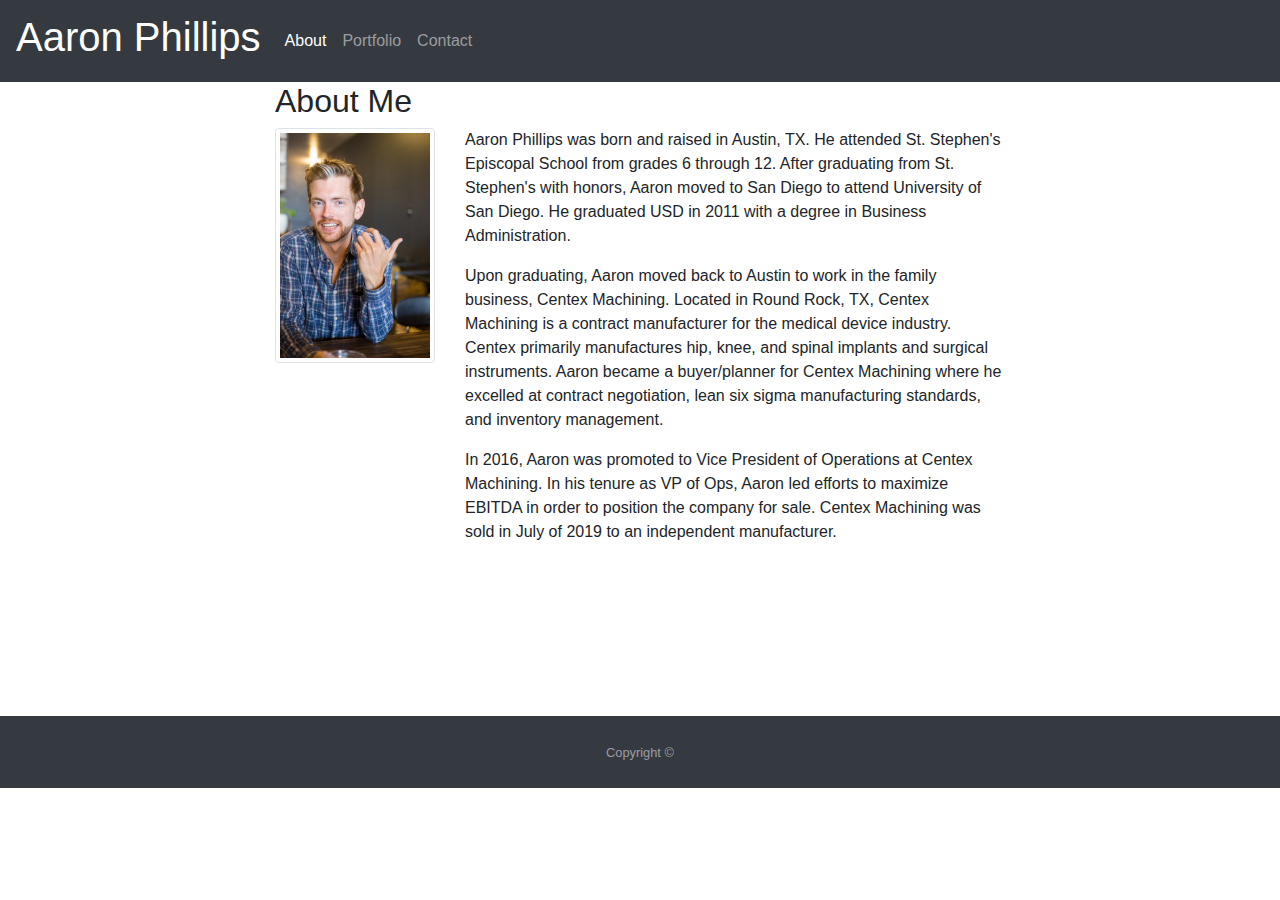
==== index.html @ fed6f370 "bootstrap index, portfolio, and contact form" ====
<!DOCTYPE html>
<html lang="en">
<head>
    <meta charset="UTF-8">
    <meta name="viewport" content="width=device-width, initial-scale=1.0">
    <meta http-equiv="X-UA-Compatible" content="ie=edge">
    <title>Bootstrap Portfolio</title>
    <script src="https://code.jquery.com/jquery-3.3.1.slim.min.js" integrity="sha384-q8i/X+965DzO0rT7abK41JStQIAqVgRVzpbzo5smXKp4YfRvH+8abtTE1Pi6jizo" crossorigin="anonymous"></script>
    <script src="https://cdnjs.cloudflare.com/ajax/libs/popper.js/1.14.7/umd/popper.min.js" integrity="sha384-UO2eT0CpHqdSJQ6hJty5KVphtPhzWj9WO1clHTMGa3JDZwrnQq4sF86dIHNDz0W1" crossorigin="anonymous"></script>
    <link rel="stylesheet" href="https://stackpath.bootstrapcdn.com/bootstrap/4.3.1/css/bootstrap.min.css" integrity="sha384-ggOyR0iXCbMQv3Xipma34MD+dH/1fQ784/j6cY/iJTQUOhcWr7x9JvoRxT2MZw1T" crossorigin="anonymous">
    <script src="https://stackpath.bootstrapcdn.com/bootstrap/4.3.1/js/bootstrap.min.js" integrity="sha384-JjSmVgyd0p3pXB1rRibZUAYoIIy6OrQ6VrjIEaFf/nJGzIxFDsf4x0xIM+B07jRM" crossorigin="anonymous"></script>
</head>
<body>
        <nav class="navbar navbar-expand-lg navbar-dark bg-dark">
                <a class="navbar-brand" href="index.html"><h1>Aaron Phillips</h1></a>
                <button class="navbar-toggler" type="button" data-toggle="collapse" data-target="#navbarNav" aria-controls="navbarNav" aria-expanded="false" aria-label="Toggle navigation">
                  <span class="navbar-toggler-icon"></span>
                </button>
                <div class="collapse navbar-collapse" id="navbarNav">
                  <ul class="navbar-nav">
                    <li class="nav-item active">
                      <a class="nav-link" href="index.html">About <span class="sr-only">(current)</span></a>
                    </li>
                    <li class="nav-item">
                      <a class="nav-link" href="portfolio.html">Portfolio</a>
                    </li>
                    <li class="nav-item">
                      <a class="nav-link" href="contact.html">Contact</a>
                    </li>
                  </ul>
                </div>
        </nav>
            <section>
                    <div class="container">
                        <div class ="row">
                            <div class="col-lg-2">
                            </div>
                            <div class="col-lg-8">
                                
                                <h2>About Me</h2>
                         
                                <div class="row">
                                <div class="col-lg-3">
                                <img class="img img-thumbnail" img width="200" src="assets/images/AaronP-10.jpg" alt="Aaron Phillips Headshot">
                                </div>
                                <div class="col-lg-9">
                                <p>Aaron Phillips was born and raised in Austin, TX.  He attended St. Stephen's Episcopal School from grades 6 through 12.  After graduating from St. Stephen's with honors, Aaron moved to San Diego to attend University of San Diego.  He graduated USD in 2011 with a degree in Business Administration.</p>
                                <p>Upon graduating, Aaron moved back to Austin to work in the family business, Centex Machining.  Located in Round Rock, TX, Centex Machining is a contract manufacturer for the medical device industry.  Centex primarily manufactures hip, knee, and spinal implants and surgical instruments.  Aaron became a buyer/planner for Centex Machining where he excelled at contract negotiation, lean six sigma manufacturing standards, and inventory management.</p>
                                <p>In 2016, Aaron was promoted to Vice President of Operations at Centex Machining.  In his tenure as VP of Ops, Aaron led efforts to maximize EBITDA in order to position the company for sale.  Centex Machining was sold in July of 2019 to an independent manufacturer.</p>
                                </div>
                                </div>
                            </div>
                        </div>
                    </div>
                    
            </section>
            <body class="d-flex flex-column">
                    <div id="page-content">
                      <div class="container text-center">
                        <div class="row justify-content-center">
                          <div class="col-md-7">
                            <h1 class="font-weight-light mt-4 text-white">Sticky Footer using Flexbox</h1>
                            <p class="lead text-white-50">Use just two Bootstrap 4 utility classes and three custom CSS rules and you will have a flexbox enabled sticky footer for your website!</p>
                          </div>
                        </div>
                      </div>
                    </div>
                    <footer id="sticky-footer" class="py-4 bg-dark text-white-50">
                      <div class="container text-center">
                        <small>Copyright &copy;</small>
                      </div>
                    </footer>
            </body>
              
</body>
</html>
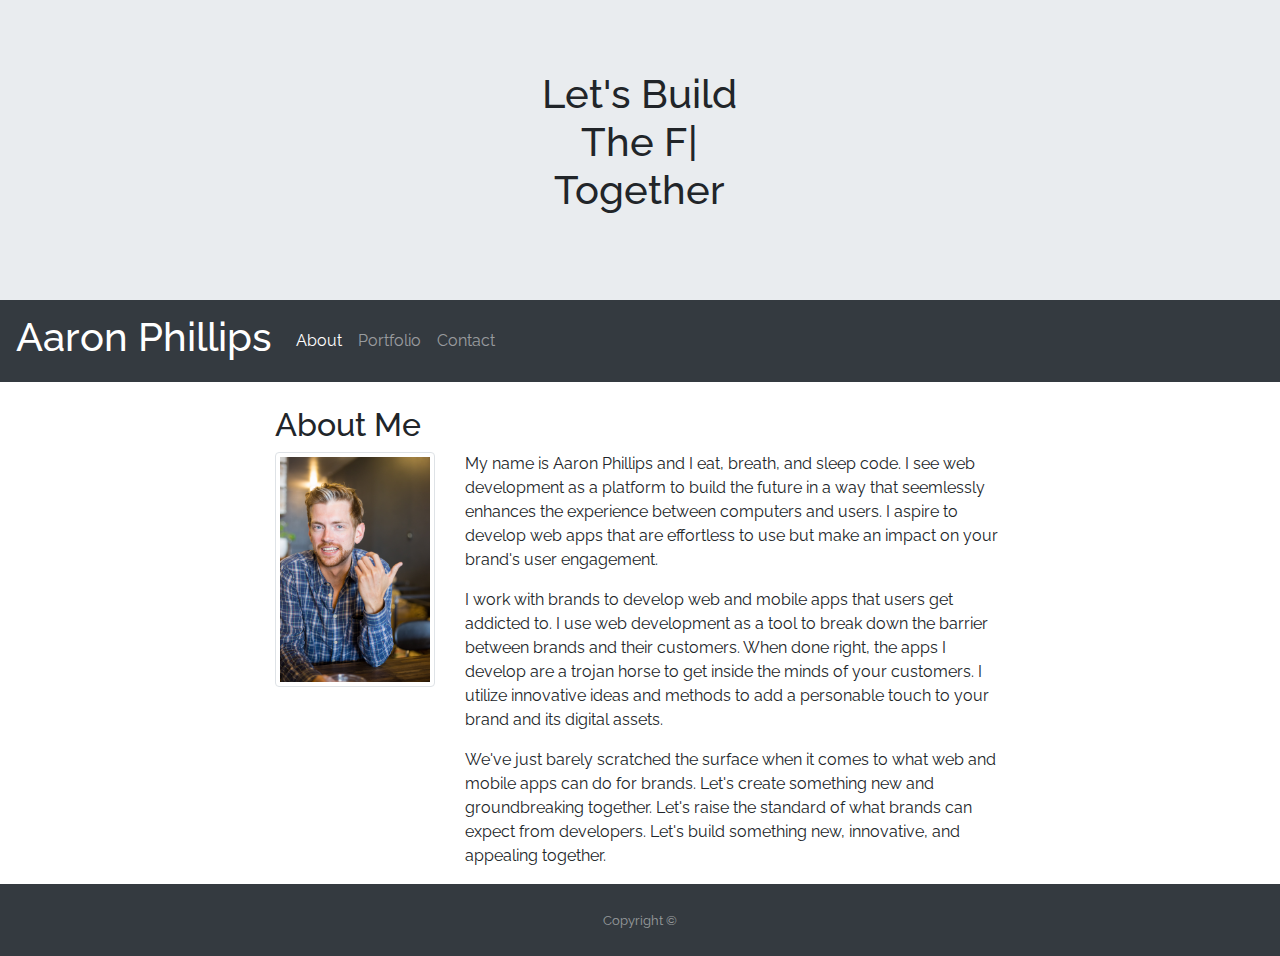
==== commit 3eedd2dd: "updated portfolio" ====
--- a/index.html
+++ b/index.html
@@ -1,76 +1,105 @@
 <!DOCTYPE html>
 <html lang="en">
+
 <head>
-    <meta charset="UTF-8">
-    <meta name="viewport" content="width=device-width, initial-scale=1.0">
-    <meta http-equiv="X-UA-Compatible" content="ie=edge">
-    <title>Bootstrap Portfolio</title>
-    <script src="https://code.jquery.com/jquery-3.3.1.slim.min.js" integrity="sha384-q8i/X+965DzO0rT7abK41JStQIAqVgRVzpbzo5smXKp4YfRvH+8abtTE1Pi6jizo" crossorigin="anonymous"></script>
-    <script src="https://cdnjs.cloudflare.com/ajax/libs/popper.js/1.14.7/umd/popper.min.js" integrity="sha384-UO2eT0CpHqdSJQ6hJty5KVphtPhzWj9WO1clHTMGa3JDZwrnQq4sF86dIHNDz0W1" crossorigin="anonymous"></script>
-    <link rel="stylesheet" href="https://stackpath.bootstrapcdn.com/bootstrap/4.3.1/css/bootstrap.min.css" integrity="sha384-ggOyR0iXCbMQv3Xipma34MD+dH/1fQ784/j6cY/iJTQUOhcWr7x9JvoRxT2MZw1T" crossorigin="anonymous">
-    <script src="https://stackpath.bootstrapcdn.com/bootstrap/4.3.1/js/bootstrap.min.js" integrity="sha384-JjSmVgyd0p3pXB1rRibZUAYoIIy6OrQ6VrjIEaFf/nJGzIxFDsf4x0xIM+B07jRM" crossorigin="anonymous"></script>
+  <meta charset="UTF-8">
+  <meta name="viewport" content="width=device-width, initial-scale=1.0">
+  <meta http-equiv="X-UA-Compatible" content="ie=edge">
+  <title>Aaron Phillips Web Dev</title>
+  <script src="https://code.jquery.com/jquery-3.3.1.slim.min.js"
+    integrity="sha384-q8i/X+965DzO0rT7abK41JStQIAqVgRVzpbzo5smXKp4YfRvH+8abtTE1Pi6jizo"
+    crossorigin="anonymous"></script>
+  <script src="https://cdnjs.cloudflare.com/ajax/libs/popper.js/1.14.7/umd/popper.min.js"
+    integrity="sha384-UO2eT0CpHqdSJQ6hJty5KVphtPhzWj9WO1clHTMGa3JDZwrnQq4sF86dIHNDz0W1"
+    crossorigin="anonymous"></script>
+  <link rel="stylesheet" href="https://stackpath.bootstrapcdn.com/bootstrap/4.3.1/css/bootstrap.min.css"
+    integrity="sha384-ggOyR0iXCbMQv3Xipma34MD+dH/1fQ784/j6cY/iJTQUOhcWr7x9JvoRxT2MZw1T" crossorigin="anonymous">
+  <script src="https://stackpath.bootstrapcdn.com/bootstrap/4.3.1/js/bootstrap.min.js"
+    integrity="sha384-JjSmVgyd0p3pXB1rRibZUAYoIIy6OrQ6VrjIEaFf/nJGzIxFDsf4x0xIM+B07jRM"
+    crossorigin="anonymous"></script>
+    <link rel="stylesheet" type="text/css" href="assets/css/style.css">
+    <link href="https://fonts.googleapis.com/css?family=Raleway&display=swap" rel="stylesheet">
+
 </head>
+
 <body>
-        <nav class="navbar navbar-expand-lg navbar-dark bg-dark">
-                <a class="navbar-brand" href="index.html"><h1>Aaron Phillips</h1></a>
-                <button class="navbar-toggler" type="button" data-toggle="collapse" data-target="#navbarNav" aria-controls="navbarNav" aria-expanded="false" aria-label="Toggle navigation">
-                  <span class="navbar-toggler-icon"></span>
-                </button>
-                <div class="collapse navbar-collapse" id="navbarNav">
-                  <ul class="navbar-nav">
-                    <li class="nav-item active">
-                      <a class="nav-link" href="index.html">About <span class="sr-only">(current)</span></a>
-                    </li>
-                    <li class="nav-item">
-                      <a class="nav-link" href="portfolio.html">Portfolio</a>
-                    </li>
-                    <li class="nav-item">
-                      <a class="nav-link" href="contact.html">Contact</a>
-                    </li>
-                  </ul>
+  <div id="top">
+    <div class="row">
+      <div class="col-md-10 col-lg-8 mx-auto" data-aos="fade-up" data-aos-duration="600" data-aos-delay="500">
+        <div class="center-col text-center" id="home">
+            <div class="row">
+              <div class="col-md-10 col-lg-8 mx-auto" data-aos="fade-up" data-aos-duration="600" data-aos-delay="500">
+                <div class="home-content">
+                  <h1 class="extra-large-heading">
+                    <span class="font-weight-extralight"></span>Let's Build<br /><span
+                      id="typewriter"></span><br /><span class="font-weight-extralight">Together</span>
+                  </h1>
                 </div>
-        </nav>
-            <section>
-                    <div class="container">
-                        <div class ="row">
-                            <div class="col-lg-2">
-                            </div>
-                            <div class="col-lg-8">
-                                
-                                <h2>About Me</h2>
-                         
-                                <div class="row">
-                                <div class="col-lg-3">
-                                <img class="img img-thumbnail" img width="200" src="assets/images/AaronP-10.jpg" alt="Aaron Phillips Headshot">
-                                </div>
-                                <div class="col-lg-9">
-                                <p>Aaron Phillips was born and raised in Austin, TX.  He attended St. Stephen's Episcopal School from grades 6 through 12.  After graduating from St. Stephen's with honors, Aaron moved to San Diego to attend University of San Diego.  He graduated USD in 2011 with a degree in Business Administration.</p>
-                                <p>Upon graduating, Aaron moved back to Austin to work in the family business, Centex Machining.  Located in Round Rock, TX, Centex Machining is a contract manufacturer for the medical device industry.  Centex primarily manufactures hip, knee, and spinal implants and surgical instruments.  Aaron became a buyer/planner for Centex Machining where he excelled at contract negotiation, lean six sigma manufacturing standards, and inventory management.</p>
-                                <p>In 2016, Aaron was promoted to Vice President of Operations at Centex Machining.  In his tenure as VP of Ops, Aaron led efforts to maximize EBITDA in order to position the company for sale.  Centex Machining was sold in July of 2019 to an independent manufacturer.</p>
-                                </div>
-                                </div>
-                            </div>
-                        </div>
-                    </div>
-                    
-            </section>
-            <body class="d-flex flex-column">
-                    <div id="page-content">
-                      <div class="container text-center">
-                        <div class="row justify-content-center">
-                          <div class="col-md-7">
-                            <h1 class="font-weight-light mt-4 text-white">Sticky Footer using Flexbox</h1>
-                            <p class="lead text-white-50">Use just two Bootstrap 4 utility classes and three custom CSS rules and you will have a flexbox enabled sticky footer for your website!</p>
-                          </div>
-                        </div>
-                      </div>
-                    </div>
-                    <footer id="sticky-footer" class="py-4 bg-dark text-white-50">
-                      <div class="container text-center">
-                        <small>Copyright &copy;</small>
-                      </div>
-                    </footer>
-            </body>
-              
+              </div>  
+          </div>
+        </div>
+      </div>
+    </div>
+  </div>
+  <nav class="navbar navbar-expand-lg navbar-dark bg-dark">
+    <a class="navbar-brand" href="index.html">
+        <h1>Aaron Phillips</h1>
+    </a>
+    <button class="navbar-toggler" type="button" data-toggle="collapse" data-target="#navbarNav"
+      aria-controls="navbarNav" aria-expanded="false" aria-label="Toggle navigation">
+      <span class="navbar-toggler-icon"></span>
+    </button>
+    <div class="collapse navbar-collapse" id="navbarNav">
+      <ul class="navbar-nav">
+        <li class="nav-item active">
+          <a class="nav-link" href="index.html">About <span class="sr-only">(current)</span></a>
+        </li>
+        <li class="nav-item">
+          <a class="nav-link" href="portfolio.html">Portfolio</a>
+        </li>
+        <li class="nav-item">
+          <a class="nav-link" href="contact.html">Contact</a>
+        </li>
+      </ul>
+    </div>
+  </nav>
+  <section>
+    <div class="container">
+      <div class="row">
+        <div class="col-lg-2">
+        </div>
+        <div class="col-lg-8"><br>
+
+          <h2>About Me</h2>
+
+          <div class="row">
+            <div class="col-lg-3">
+              <img class="img img-thumbnail" img width="200" src="assets/images/AaronP-10.jpg"
+                alt="Aaron Phillips Headshot">
+            </div>
+            <div class="col-lg-9">
+              <p>My name is Aaron Phillips and I eat, breath, and sleep code.  I see web development as a platform to build the future in a way that seemlessly enhances the experience between computers and users.  I aspire to develop web apps that are effortless to use but make an impact on your brand's user engagement.</p>
+              <p>I work with brands to develop web and mobile apps that users get addicted to.  I use web development as a tool to break down the barrier between brands and their customers.  When done right, the apps I develop are a trojan horse to get inside the minds of your customers.  I utilize innovative ideas and methods to add a personable touch to your brand and its digital assets.</p>
+              <p>We've just barely scratched the surface when it comes to what web and mobile apps can do for brands.  Let's create something new and groundbreaking together.  Let's raise the standard of what brands can expect from developers.  Let's build something new, innovative, and appealing together.</p>
+            </div>
+          </div>
+        </div>
+      </div>
+    </div>
+
+  </section>
+
+
+
+    <footer id="sticky-footer" class="py-4 bg-dark text-white-50">
+      <div class="container text-center">
+        <small>Copyright &copy;</small>
+      </div>
+    </footer>
+  
+  <script src="assets/javascript/plugins.js"></script>
+  <script src="assets/javascript/custom.js"></script>
+
 </body>
+
 </html>--- a/assets/css/style.css
+++ b/assets/css/style.css
@@ -0,0 +1,81 @@
+body {
+  font-family: 'Raleway', sans-serif;
+}
+.card {
+  padding: 5px;
+}
+img {
+  width: 300px;
+  height: 225px;
+  padding: 10px;
+}
+
+#top {
+    height: 300px;
+    background-color: #e9ecef;
+    padding: 70px 0px 70px 0;
+}
+@media screen and (max-width: 768px) {
+#top {
+    height: 250px: 
+    padding: 35px 0px 35px 0;
+
+}
+}
+@media screen and (max-width: 640px) {
+#top {
+
+  height: 200px;
+  padding: 20px 0px 20px 0;
+}
+}
+.logo {
+  width: 35px;
+}
+.particle-container {
+  display: flex;
+  flex-direction: column;
+  min-height: 100vh;
+  overflow: hidden; }
+
+.particles {
+  height: 400px;
+  position: absolute;
+  top: 0;
+  left: 0;
+  right: 0;
+  bottom: 0;
+  z-index: 2; }
+
+
+
+/* .bg1 {
+  background: url("../../images/bg1.jpg") no-repeat center center/cover; }
+
+.bg2 {
+  background: url("../../images/bg2.jpg") no-repeat center center/cover; } */
+
+/* .bg3 {
+  background: url("../../images/bg3.jpg") no-repeat center center/cover; 
+height: 100px;
+}
+
+/* .bg4 {
+  ba
+/* 
+.bg5 {
+  background: url("../../images/bg-5.jpg") no-repeat center center/cover; } */ */
+
+
+
+
+* ----------------------------------------------
+* Fullscreen  Classes
+* ----------------------------------------------
+*/
+.fullscreen-banner {
+  height: 500px;
+   }
+
+.fullscreen {
+  height: 500px;c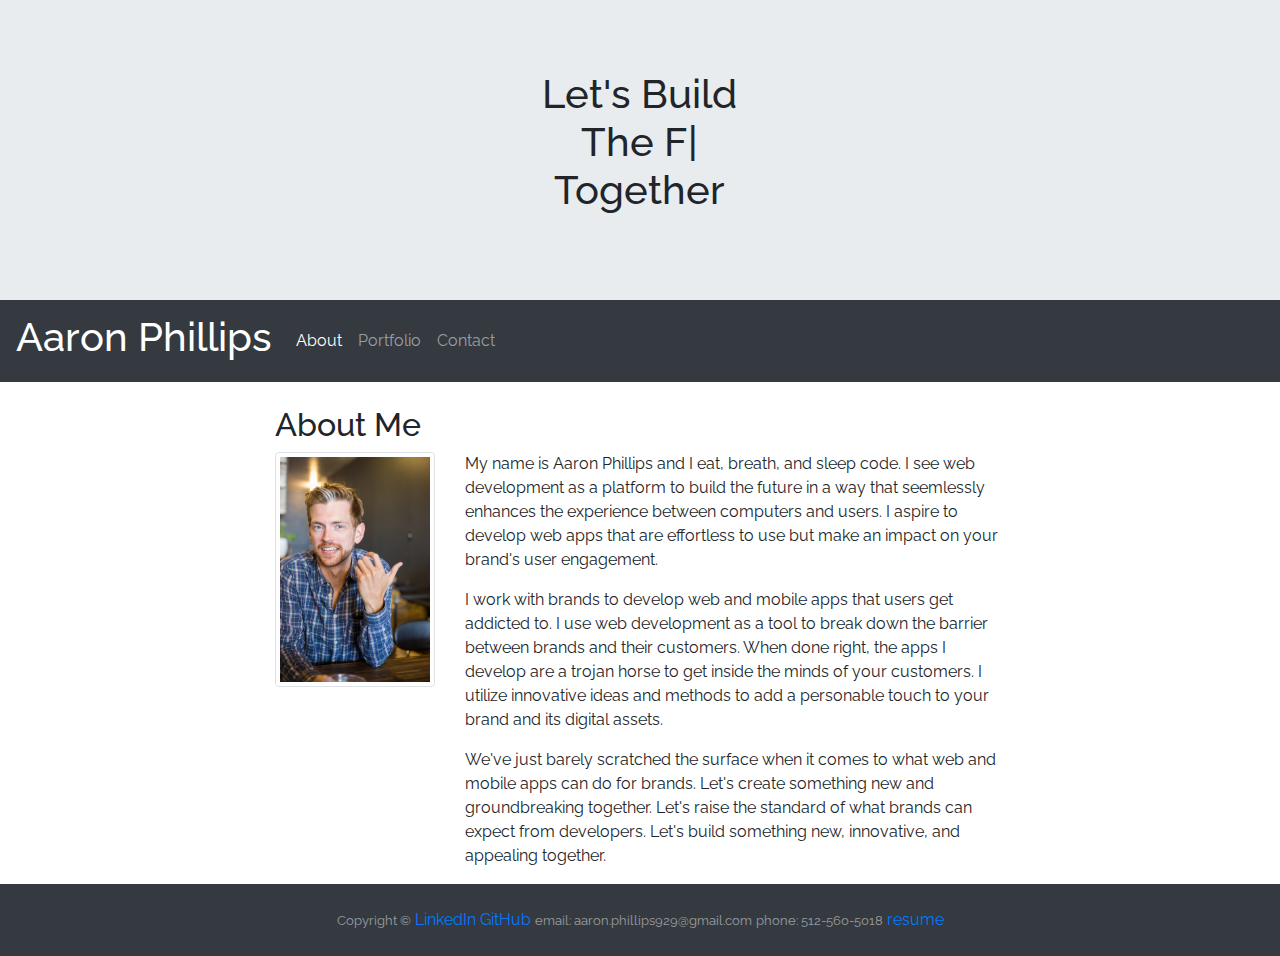
==== commit 969652e7: "updated page with social links and github links" ====
--- a/index.html
+++ b/index.html
@@ -94,6 +94,11 @@
     <footer id="sticky-footer" class="py-4 bg-dark text-white-50">
       <div class="container text-center">
         <small>Copyright &copy;</small>
+        <a href="https://www.linkedin.com/in/aaronphillips929/">LinkedIn</a>
+        <a href="https://github.com/aaronphillips929">GitHub</a>
+        <small>email: aaron.phillips929@gmail.com</small>
+        <small>phone: 512-560-5018</small>
+        <a href="assets/AaronPhillipsResume.pdf">resume</a>
       </div>
     </footer>
   
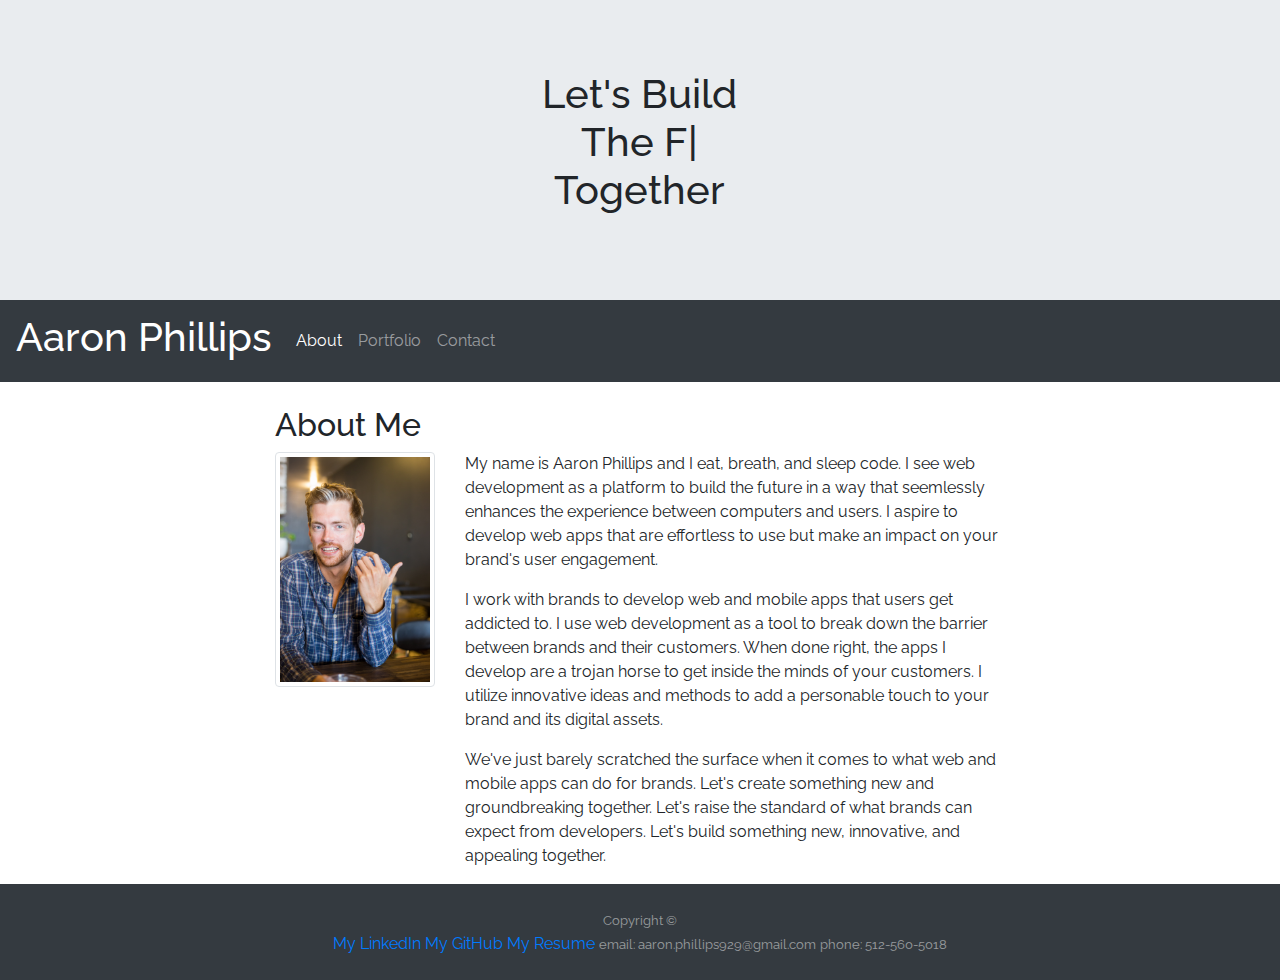
==== commit d43d83b0: "updated portfolio" ====
--- a/index.html
+++ b/index.html
@@ -93,12 +93,12 @@
 
     <footer id="sticky-footer" class="py-4 bg-dark text-white-50">
       <div class="container text-center">
-        <small>Copyright &copy;</small>
-        <a href="https://www.linkedin.com/in/aaronphillips929/">LinkedIn</a>
-        <a href="https://github.com/aaronphillips929">GitHub</a>
+        <small>Copyright &copy;</small><br>
+        <a href="https://www.linkedin.com/in/aaronphillips929/"> My LinkedIn</a>
+        <a href="https://github.com/aaronphillips929">My GitHub</a>
+        <a href="assets/AaronPhillipsResume.pdf">My Resume</a>
         <small>email: aaron.phillips929@gmail.com</small>
         <small>phone: 512-560-5018</small>
-        <a href="assets/AaronPhillipsResume.pdf">resume</a>
       </div>
     </footer>
   
